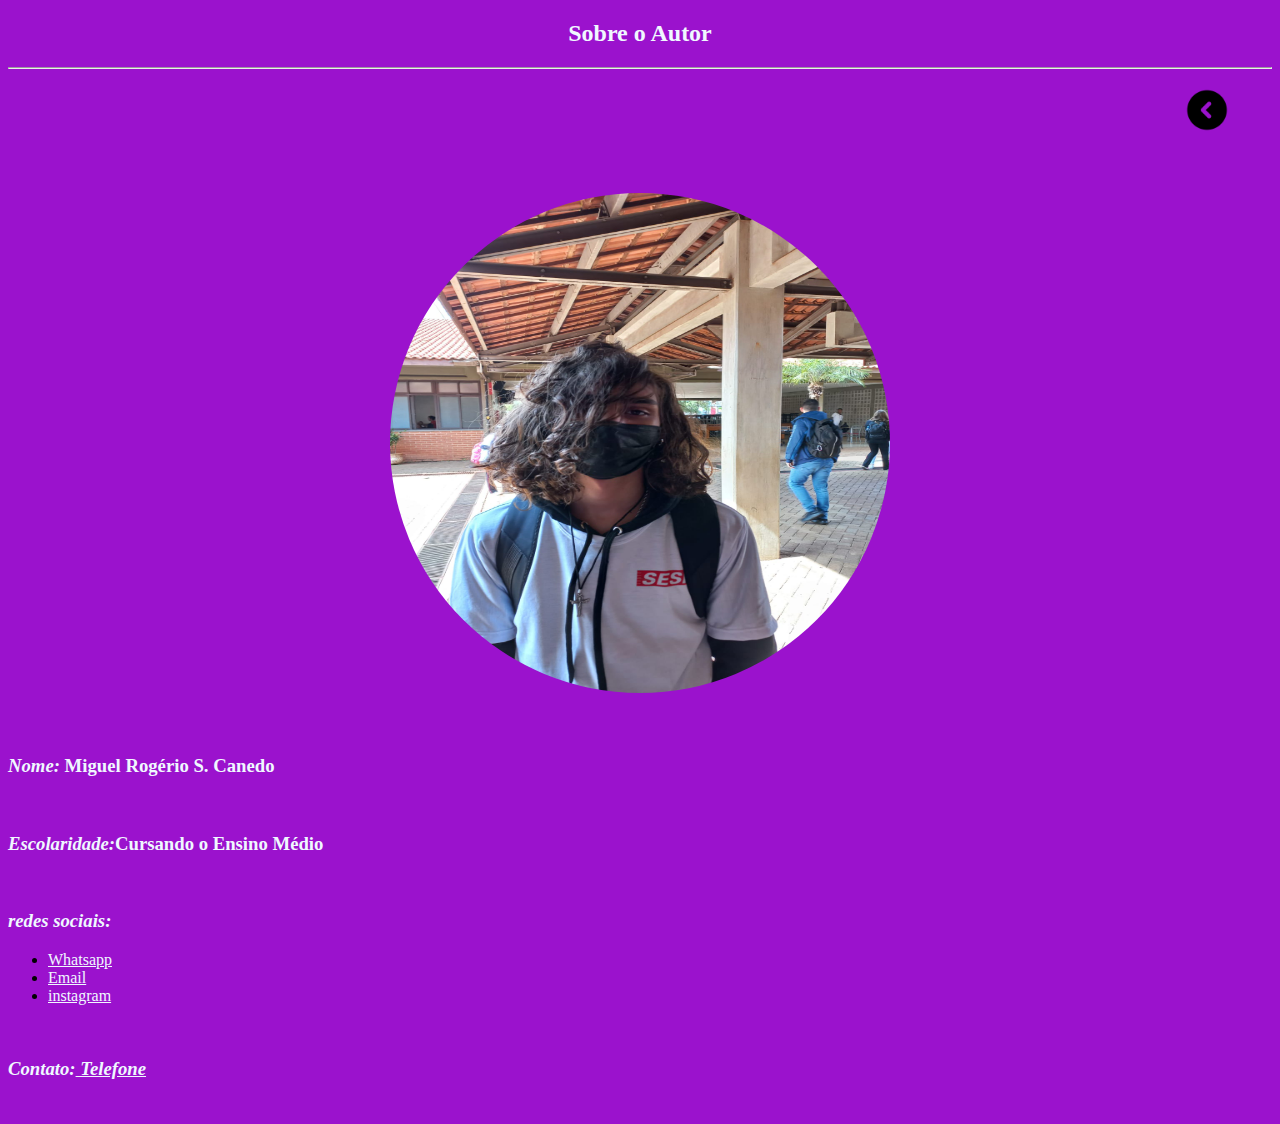
==== Pag 2.html @ 58e3488b "primeiro commit" ====
<!DOCTYPE html>
<html lang="en">
<head>
    <meta charset="UTF-8">
    <meta http-equiv="X-UA-Compatible" content="IE=edge">
    <meta name="viewport" content="width=device-width, initial-scale=1.0">
    <title>Document</title>
    <link href="css/style2.css" rel="stylesheet">
    <link rel="icon" href="img/perfil.png">
</head>
<body>
    <h2>Sobre o Autor</h2> 
    <Hr>
    <figure><a href="index.html"><img src="img/seta-esquerda.png" width="50" height="50"> </a></figure>
    <br>
    <h2><img src="img/fotinha.jpg" width="500" height="500"></h2>
    <br>
<h3><i>Nome:</i> Miguel Rogério S. Canedo</h3>
<br>
<h3><i>Escolaridade:</i>Cursando o Ensino Médio</h3>
<br>
<h3><i>redes sociais:</i></h3>
<ul type="disk">
    <li><a href="https://wa.me/5514997968758"> Whatsapp</a></li>
    <li><a href="mailto:miguelcanedoads@gmail.com" title="Email do Miguel"> Email </a></li>
    <li><a href="https:instagram.com/soartese/?hl=af"> instagram</a></li>
</ul>
<br>
<h3><i>Contato:<a href="tel:+5514997968758"> Telefone </a></i></h3>
<br>
<div  vw  class =" enabled ">
    <div  vw-access-button  class =" active "></div>
    <div vw-plugin-wrapper>
    <div class =" vw-plugin-top-wrapper "></div>
   </div> 
    </div> 
    <script src =" https://vlibras.gov.br/app/vlibras-plugin.js "> </script>
    <script> 
    new window.VLibras.Widget( 'https://vlibras.gov.br/app' );
    </script>
</body>
</html>
---- css/style2.css ----
h2{
    text-align: center;
}
figure{ 
text-align:right ;
}
img{

    border-radius: 50%;
}
body{
    background-color: #9b12cd;
    -webkit-text-fill-color: aliceblue;
   }
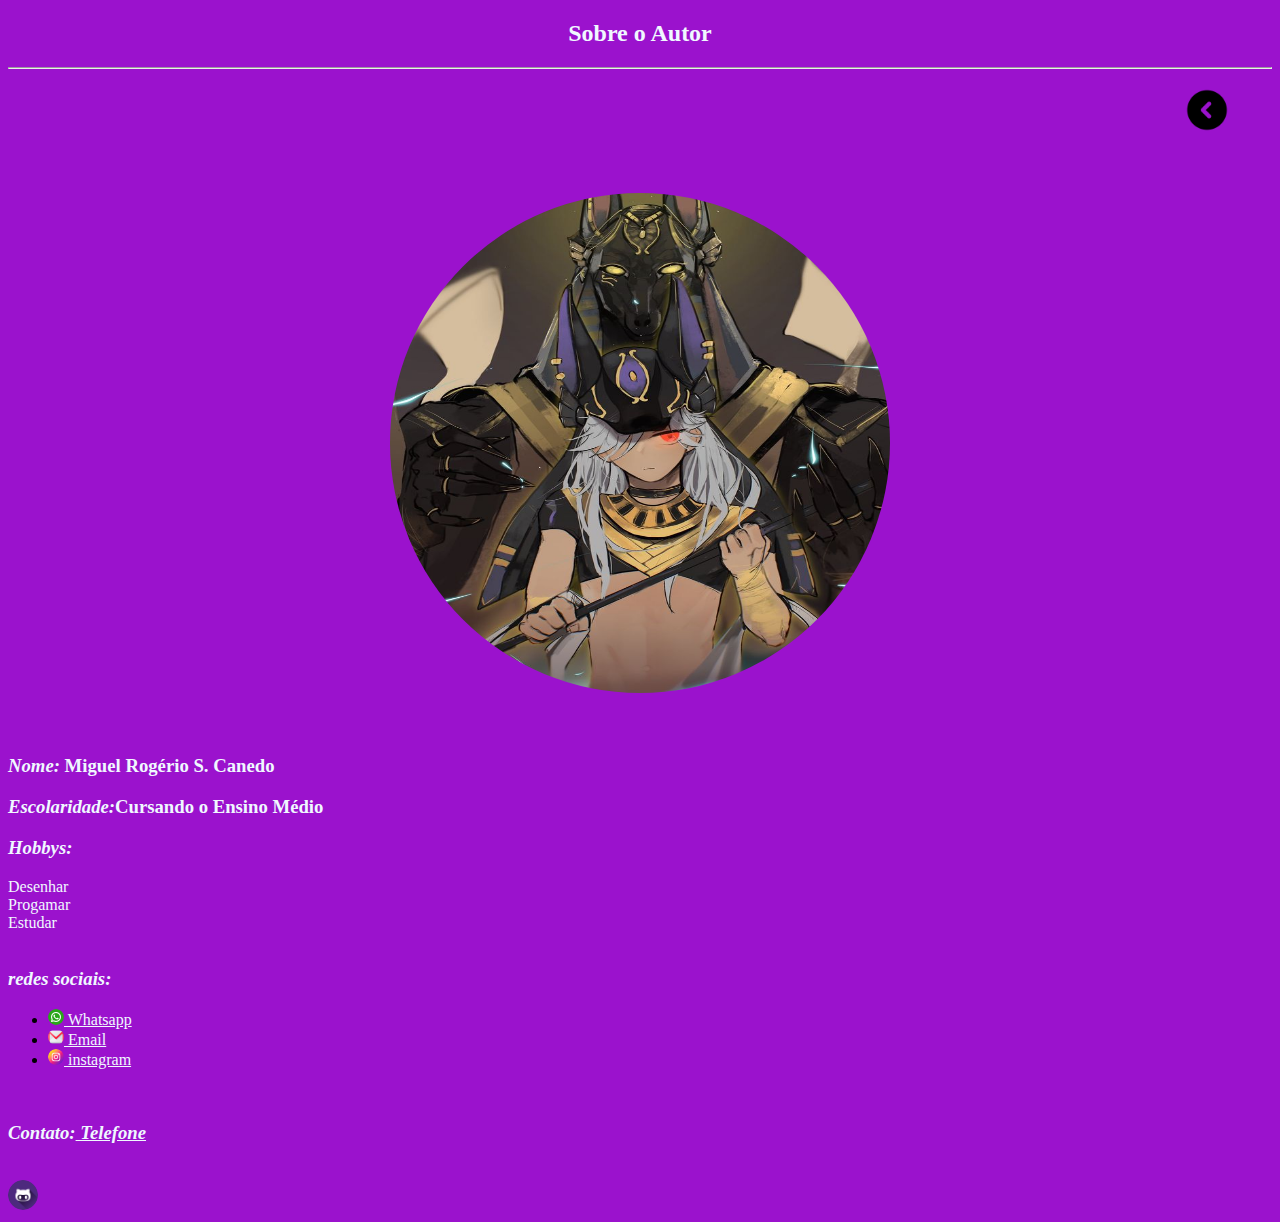
==== commit fdbbd918: "atualizações" ====
--- a/Pag 2.html
+++ b/Pag 2.html
@@ -13,21 +13,26 @@
     <Hr>
     <figure><a href="index.html"><img src="img/seta-esquerda.png" width="50" height="50"> </a></figure>
     <br>
-    <h2><img src="img/fotinha.jpg" width="500" height="500"></h2>
+    <h2><img src="img/perfil.jpg" width="500" height="500"></h2>
     <br>
 <h3><i>Nome:</i> Miguel Rogério S. Canedo</h3>
-<br>
 <h3><i>Escolaridade:</i>Cursando o Ensino Médio</h3>
+<h3><i>Hobbys:</i></h3>
+<ul type="disk"></ul>
+<li>Desenhar</li>
+<li>Progamar</li>
+<li>Estudar</li>
 <br>
 <h3><i>redes sociais:</i></h3>
 <ul type="disk">
-    <li><a href="https://wa.me/5514997968758"> Whatsapp</a></li>
-    <li><a href="mailto:miguelcanedoads@gmail.com" title="Email do Miguel"> Email </a></li>
-    <li><a href="https:instagram.com/soartese/?hl=af"> instagram</a></li>
+    <li><img src="img/whatsapp.png" width="16" height="16"><a href="https://wa.me/5514997968758"> Whatsapp</a></li>
+    <li><img src="img/gmail.png" width="16" height="16"><a href="mailto:miguelcanedoads@gmail.com" title="Email do Miguel"> Email </a></li>
+    <li><img src="img/instagram.png" width="16" height="16"><a href="https:instagram.com/soartese/?hl=af"> instagram</a></li>
 </ul>
 <br>
 <h3><i>Contato:<a href="tel:+5514997968758"> Telefone </a></i></h3>
 <br>
+<a href="https://github.com/Mrocanw01f"><img src="img/github.png" width="30" height="30"></a>
 <div  vw  class =" enabled ">
     <div  vw-access-button  class =" active "></div>
     <div vw-plugin-wrapper>
